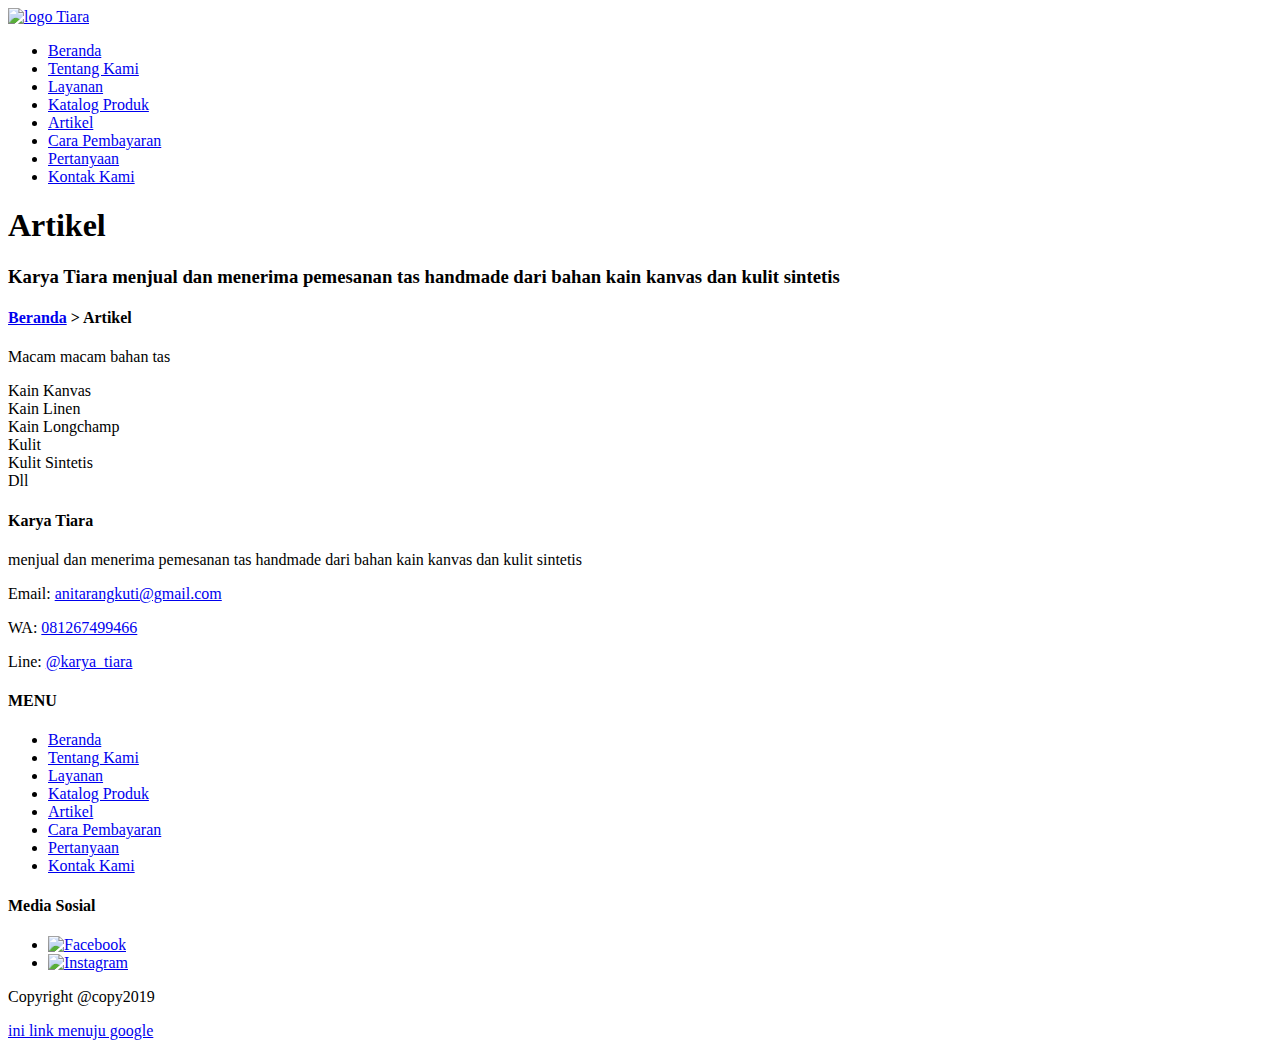
==== artikel.html @ 1ca7f61d "Add files via upload" ====
<!DOCTYPE html>
<html lang="en">
<head>
    <meta charset="UTF-8">
    <meta name="viewport" content="width=device-width, initial-scale=1.0">
    <meta http-equiv="X-UA-Compatible" content="ie=edge">

    <!-- Start Title -->
    <title>Karya Tiara</title>
    <!-- End Title -->

    <!-- Start Description -->
    <meta name="description" content="Menjual tas handmade dari bahan kain kanvas dan kulit sintetis">
    <!--End Description-->
</head>
<!-- Start CSS -->
<link rel="stylesheet" href="styles.css/style.css">
<!-- End CSS -->

<body>
        <!-- Start Logo --> 
        <div class="container logo">
        <a href="index.html" title="Tiara">
            <img src="images/logo1.PNG" alt="logo Tiara" width="200">
        </a>
        </div>
           <!-- End Logo -->
    
        <!-- Start Menu Primer-->
        <div class="container menu-primer">
        <ul>
            <div class="container menu-primer">
            <li>
                <a href="index.html" title="Beranda">Beranda</a>
            </li>
            <li>
                <a href="tentang.html" title="Tentang">Tentang Kami</a>
            </li>
            <li>
                <a href="layanan.html" title="Layanan">Layanan</a>
            <li>
                <a href="katalog.html" title="Katalog Produk">Katalog Produk</a>
            </li>
            <li>
                <a href="artikel.html" title="Artikel"class="active">Artikel</a>
            </li>
            <li>
                <a href="pembayaran.html" title="Pembayaran">Cara Pembayaran</a>
            </li>
            <li><a href="pertanyaan.html" title="Pertanyaan">Pertanyaan</a>
            </li>
            <li><a href="kontak.html" title="Kontak Kami">Kontak Kami</a>
            </li>
        </ul>
        </div>
        </div>
        <!-- End Menu Primer-->

    <!--Start Jumbotron-->
    <div class="container jumbotron">
    <h1>Artikel</h1>
    <h3>Karya Tiara menjual dan menerima pemesanan tas handmade dari bahan kain kanvas dan kulit sintetis</h3>
    </div>  
    <!--End Jumbotron-->

    <!-- Start Artikel -->
    <div class="container">
        <div clas="box-heading">
            <h4>
            <a href="index.html" title="Beranda">Beranda</a>
               > Artikel
            </h4>
        </div>
        <div class="box-isi">
                <p>Macam macam bahan tas</p>
                <li>Kain Kanvas</li>
                <li>Kain Linen</li>
                <li>Kain Longchamp</li>
                <li>Kulit</li>
                <li>Kulit Sintetis</li>
                <li>Dll</li>
        </div>
    </div>
 
              
    <!-- End Artikel-->


    <!-- Start Menu Sekunder-->
    <!-- Start Menu Sekunder-->
    <h4>Karya Tiara</h4>
    <p>menjual dan menerima pemesanan tas handmade dari bahan kain kanvas dan kulit sintetis</p>
    <p>Email: <a href="mailto:anitarangkuti@gmail.com" title=">anitarangkuti@gmail.com">anitarangkuti@gmail.com</a></p>
    <p>WA: <a href="tel:081267499466" title=">081267499466">081267499466</a></p>
    <p>Line: <a href="@karya_tiara" title=">@karya_tiara">@karya_tiara</a></p>
    <!-- End Menu Sekunder-->

    <!-- Start Menu Sekunder-->
    <h4> MENU</h4>
    <ul>
        <li>
            <a href="index.html" title="Beranda">Beranda</a>
        </li>
        <li>
            <a href="tentang.html" title="Tentang">Tentang Kami</a>
        </li>
        <li>
            <a href="layanan.html" title="Layanan">Layanan</a>
        </li>
        <li>
            <a href="katalog.html" title="Katalog Produk">Katalog Produk</a>
        <li>
            <a href="artikel.html" title="Artikel">Artikel</a>
        </li>
        <li>
            <a href="pembayaran.html" title="Pembayaran">Cara Pembayaran</a>
        </li>
        <li><a href="pertanyaan.html" title="Pertanyaan">Pertanyaan</a>
        </li>
        <li><a href="kontak.html" title="Kontak Kami">Kontak Kami</a>
        </li>
    </ul>
    <!-- End Menu Sekunder-->

    <!-- Start Menu Sekunder-->
    <h4>Media Sosial</h4>
    <ul>
        <li><a href="https://web.facebook.com/karyatiara1/" title="Facebook">
            <img src="images/facebook.png" alt="Facebook" width="20">
        </a>
    </li>
    <li><a href="https://www.instagram.com/karya_tiara/" title="Instagram">
            <img src="images/instagram.jpg" alt="Instagram" width="20">
        </a>
    </li>

    </ul> 
    <!-- End Menu Sekunder-->
    <!-- Start Copyright-->
    <p>Copyright @copy2019</p>
    <!--End Copyright-->

    <!-- End Menu Sekunder-->


    
    <a href="http://google.com/" title="ini link menuju google">ini link menuju google</a>

</body>
</html>
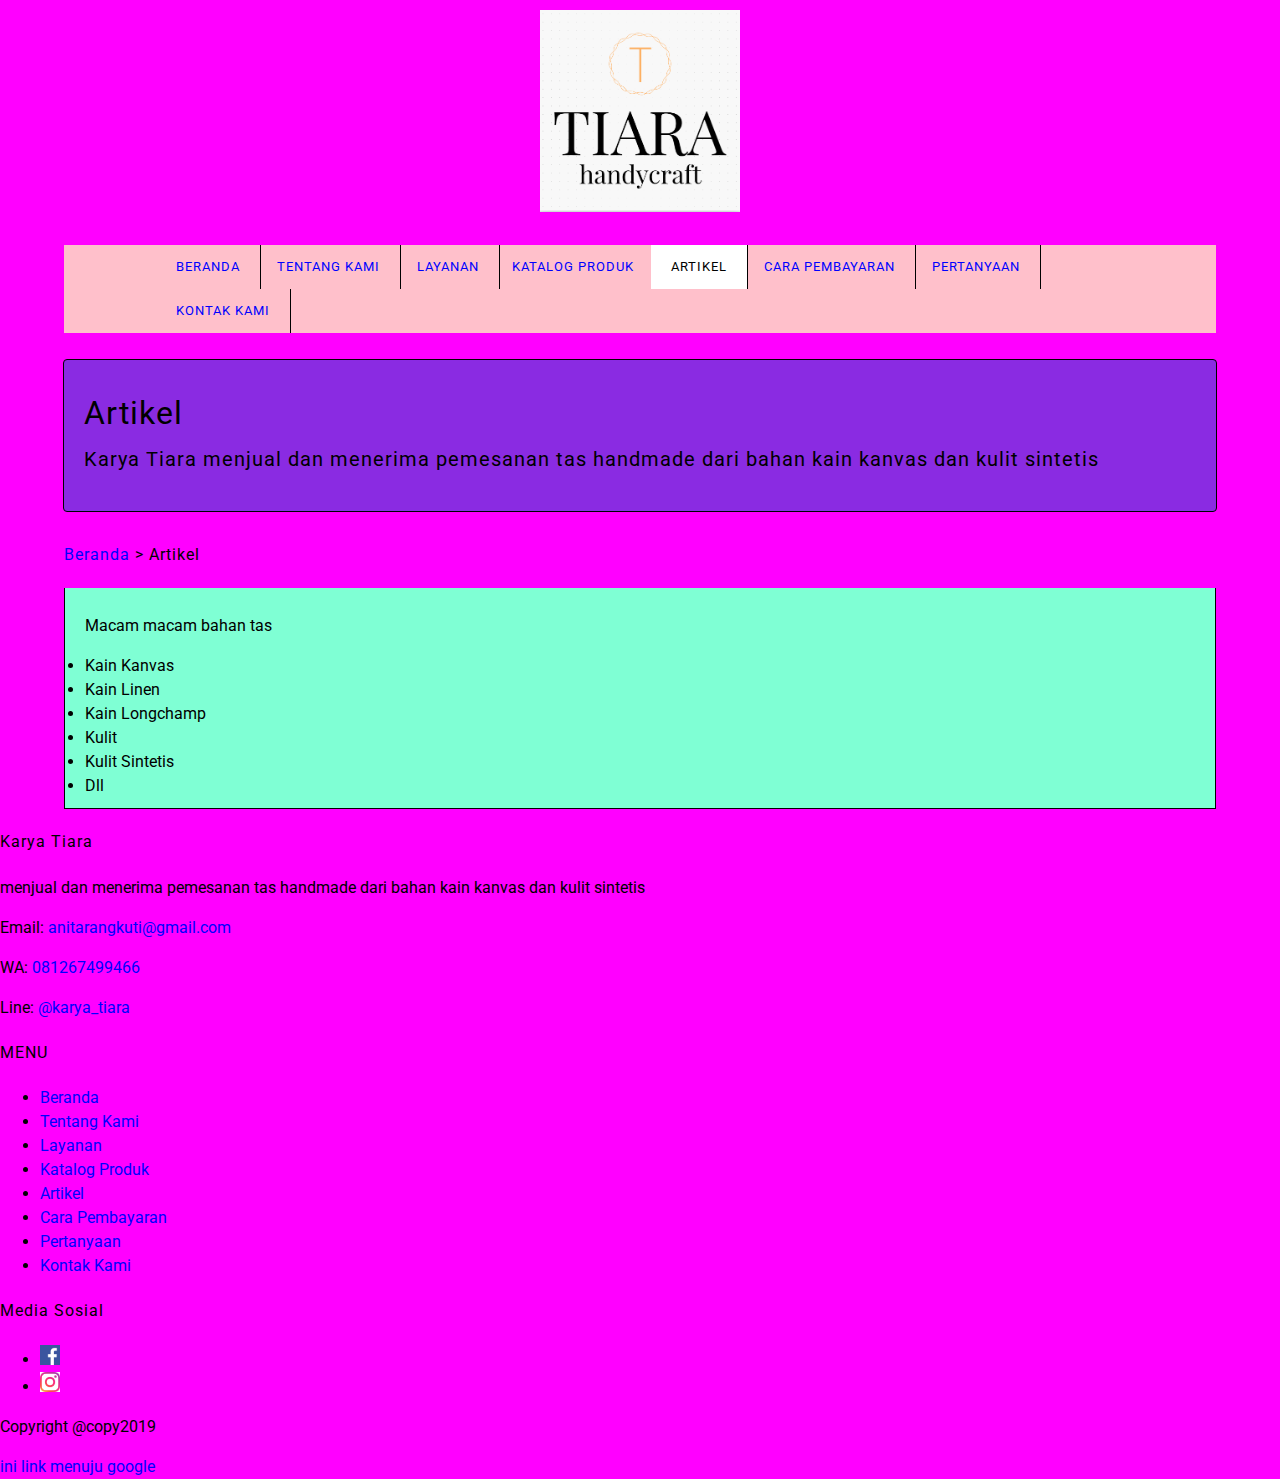
==== commit 1b0e1ea7: "Update artikel.html" ====
--- a/artikel.html
+++ b/artikel.html
@@ -14,7 +14,7 @@
     <!--End Description-->
 </head>
 <!-- Start CSS -->
-<link rel="stylesheet" href="styles.css/style.css">
+<link rel="stylesheet" href="style/style.css">
 <!-- End CSS -->
 
 <body>
@@ -147,4 +147,4 @@
     <a href="http://google.com/" title="ini link menuju google">ini link menuju google</a>
 
 </body>
-</html>+</html>
--- a/style/style.css
+++ b/style/style.css
@@ -0,0 +1,193 @@
+/* Start Font*/
+@import url('https://fonts.googleapis.com/css?family=Roboto');
+
+/* End Font*/
+
+/* Start Body*/ 
+body {
+    background-color:fuchsia;
+    color: black;
+    font-family: Roboto, Lucida Sans, arial, sans-serif;
+    font-size: 16px;
+    line-height: 1.5em;
+    margin: 0;
+    padding: 0;
+}
+/* End Body */
+/* Start Debug*/
+.bg-pink {
+    background-color: pink;
+}
+.bg-red {
+    background-color: red;
+}
+/* End Debug*/
+/* Start Container*/
+.container {
+    margin: 10px auto;
+    overflow: auto;
+    width: 90%;
+}
+/* End Container */
+.container-full .bg-red{
+    margin: 10px auto;
+    overflow: auto;
+    width: 100%;
+}
+/* Start Logo*/
+.logo {
+    text-align: center;
+    
+}
+/* End Logo*/
+
+/* Start Menu Primer */
+.menu-primer ul {
+    background-color: pink;
+    border radius: 4px;
+}
+
+.menu-primer li {
+    border-right: 1px solid black;
+    display: inline-block;
+    margin: 0 -4px;
+  
+}
+
+.menu-primer a {
+    color: blue;
+    font-size: 13px;
+    display: inline-block;
+    letter-spacing: 1px;
+    padding: 10px 20px;
+    text-transform: uppercase;
+    text-decoration: none;
+    
+}
+
+.menu-primer a:hover {
+    background-color: rosybrown;
+    color: red;
+    text-decoration: none;
+}
+
+.menu-primer .active {
+    background-color: white;
+    color: black;
+    text-decoration: none;
+
+}
+/* End Menu Primer */
+
+/* Start Anchor / Hyperlink */
+a:link,
+a:visited {
+    color: blue;
+    text-decoration:none;
+
+}
+a:hover,
+a:active {
+    color:black;
+    text-decoration: none;
+}
+/* End Anchor / Hyperlink */
+
+/* Start Heading */
+h1, h2, h3, h4, h5, h6 {
+    font-weight: 400;
+    letter-spacing: 1px;
+}
+h1 {
+    font-size: 28px
+}
+h2 {
+    font-size: 24px
+}
+h3 {
+    font-size: 18px
+}
+h4 {
+    font-size: 16px
+}
+h5 {
+    font-size: 14px
+}
+h6 {
+    font-size: 13px
+}
+/* End Heading */
+
+/* Start Jumbotron */
+.jumbotron {
+    background-color: blueviolet;
+    border: 1px solid black;
+    border-radius: 4px;
+    padding: 20px 0;
+}
+.jumbotron h1 {
+    font-size: 32px;
+    padding: 0 20px;
+    
+}
+.jumbotron h3 {
+    font-size: 20px;
+    padding: 0 20px;
+    
+}
+/* End Jumbotron */
+
+/* Start Main */
+.main-home-one {
+    float: left;
+    width: 49.5%;
+    border radius: 4px;
+}
+.main-home-two {
+    float: right;
+    width: 49.5%;
+    border radius: 4px;
+}
+/* End Main */
+/* Start Box */
+.box-heading {
+    background-color: azure;
+    border: 1px solid black;
+    border radius: 3px 3px 0 0;
+    margin: 0;
+    padding: 10px 20px;
+    text-transformation: uppercase;
+}
+.box-isi {
+    background-color: aquamarine;
+    border: 1px solid black;
+    border radius: 3px 3px 0 0;
+    border-top: 0;
+    margin: 0;
+    padding: 10px 20px;
+ 
+}
+.box-heading h4 {
+    font-size: 14px;
+    margin: 0;
+}
+/* End Box */
+
+
+/* Start Menu Sekunder */
+.menu-sekunder {
+    background-color: blue;
+    border-bottom: 1px solid black;
+    border-top: 1px solid black;
+    overflow: auto;
+    padding: 10px 0;
+
+}
+
+/* End Menu Sekunder */
+
+/* Start Copyright */
+.copyright p {
+    font-size: 15px;
+}
+/* End Copyright */
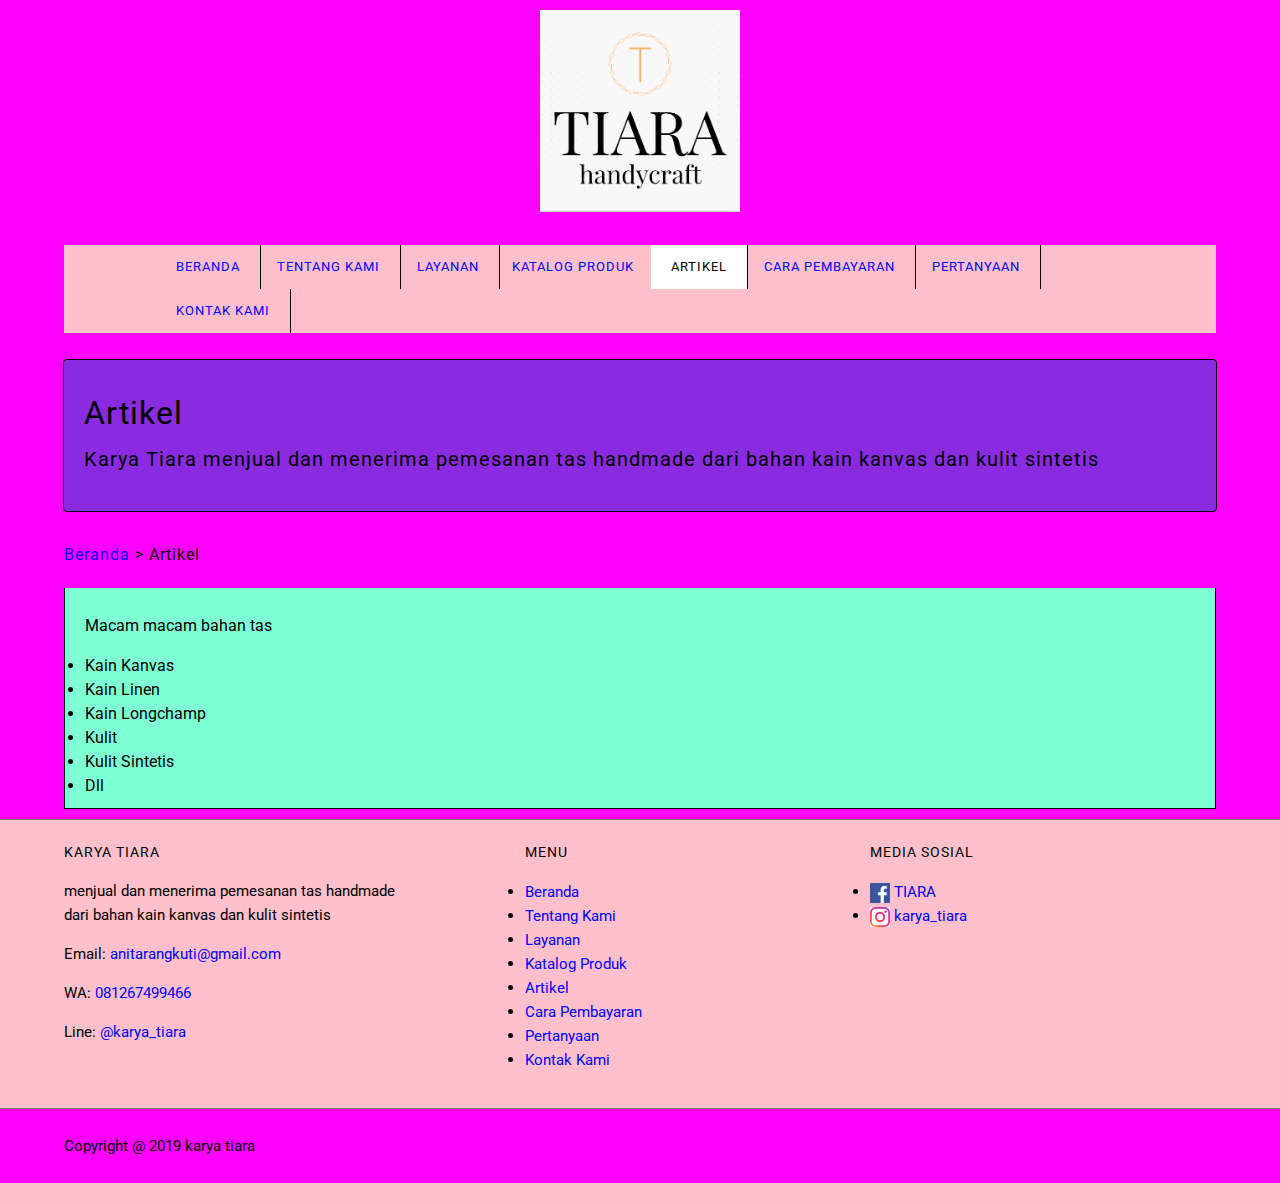
==== commit e07e0dc4: "Update artikel.html" ====
--- a/artikel.html
+++ b/artikel.html
@@ -84,67 +84,74 @@
  
               
     <!-- End Artikel-->
+  
+    <!-- Start Menu Sekunder-->
+    <div class="container-full menu-sekunder">
+        <div class="container">
+            <!-- Start Karya Tiara -->
+            <div class="menu-sekunder-one">
+                <h4>Karya Tiara</h4>
+                <p>menjual dan menerima pemesanan tas handmade<br>dari bahan kain kanvas dan kulit sintetis</p>
+                <p>Email: <a href="mailto:anitarangkuti@gmail.com" title=">anitarangkuti@gmail.com">anitarangkuti@gmail.com</a></p>
+                <p>WA: <a href="tel:081267499466" title=">081267499466">081267499466</a></p>
+                <p>Line: <a href="@karya_tiara" title=">@karya_tiara">@karya_tiara</a></p>
+            </div>
+             <!-- End Karya Tiara -->
 
+            <!-- Start Menu -->
+            <div class="menu-sekunder-two">
+                <h4> MENU</h4>
+                <ul>
+                <li>
+                    <a href="index.html" title="Beranda">Beranda</a>
+                </li>
+                <li>
+                    <a href="tentang.html" title="Tentang">Tentang Kami</a>
+                </li>
+                <li>
+                    <a href="layanan.html" title="Layanan">Layanan</a>
+                </li>
+                <li>
+                    <a href="katalog.html" title="Katalog Produk">Katalog Produk</a>
+                </li>
+                <li>
+                    <a href="artikel.html" title="Artikel">Artikel</a>
+                </li>
+                <li>
+                    <a href="pembayaran.html" title="Pembayaran">Cara Pembayaran</a>
+                </li>
+                <li><a href="pertanyaan.html" title="Pertanyaan">Pertanyaan</a>
+                </li>
+                <li><a href="kontak.html" title="Kontak Kami">Kontak Kami</a>
+                </li>
+                </ul>
+            </div>
+            <!-- End Menu -->
 
-    <!-- Start Menu Sekunder-->
-    <!-- Start Menu Sekunder-->
-    <h4>Karya Tiara</h4>
-    <p>menjual dan menerima pemesanan tas handmade dari bahan kain kanvas dan kulit sintetis</p>
-    <p>Email: <a href="mailto:anitarangkuti@gmail.com" title=">anitarangkuti@gmail.com">anitarangkuti@gmail.com</a></p>
-    <p>WA: <a href="tel:081267499466" title=">081267499466">081267499466</a></p>
-    <p>Line: <a href="@karya_tiara" title=">@karya_tiara">@karya_tiara</a></p>
-    <!-- End Menu Sekunder-->
+            <!-- Start Media Sosial -->
+            <div class="menu-sekunder-three">
+                <h4>Media Sosial</h4>
+                <ul>
+                    <li><a href="https://web.facebook.com/karyatiara1/" title="Facebook">
+                            <img src="images/facebook.png" alt="Facebook" width="20"> TIARA
+                        </a>
+                    </li>
+                    <li><a href="https://www.instagram.com/karya_tiara/" title="Instagram">
+                            <img src="images/instagram.jpg" alt="Instagram" width="20"> karya_tiara
+                        </a>
+                    </li>
+                </ul> 
+            </div>
+            <!-- End Media Sosial -->
+        </div>
+    </div>
+    <!-- End Menu Sekunder -->
 
-    <!-- Start Menu Sekunder-->
-    <h4> MENU</h4>
-    <ul>
-        <li>
-            <a href="index.html" title="Beranda">Beranda</a>
-        </li>
-        <li>
-            <a href="tentang.html" title="Tentang">Tentang Kami</a>
-        </li>
-        <li>
-            <a href="layanan.html" title="Layanan">Layanan</a>
-        </li>
-        <li>
-            <a href="katalog.html" title="Katalog Produk">Katalog Produk</a>
-        <li>
-            <a href="artikel.html" title="Artikel">Artikel</a>
-        </li>
-        <li>
-            <a href="pembayaran.html" title="Pembayaran">Cara Pembayaran</a>
-        </li>
-        <li><a href="pertanyaan.html" title="Pertanyaan">Pertanyaan</a>
-        </li>
-        <li><a href="kontak.html" title="Kontak Kami">Kontak Kami</a>
-        </li>
-    </ul>
-    <!-- End Menu Sekunder-->
-
-    <!-- Start Menu Sekunder-->
-    <h4>Media Sosial</h4>
-    <ul>
-        <li><a href="https://web.facebook.com/karyatiara1/" title="Facebook">
-            <img src="images/facebook.png" alt="Facebook" width="20">
-        </a>
-    </li>
-    <li><a href="https://www.instagram.com/karya_tiara/" title="Instagram">
-            <img src="images/instagram.jpg" alt="Instagram" width="20">
-        </a>
-    </li>
-
-    </ul> 
-    <!-- End Menu Sekunder-->
     <!-- Start Copyright-->
-    <p>Copyright @copy2019</p>
+    <div class="container copyright">
+        <p>Copyright @ 2019 karya tiara </p>
+    </div>  
     <!--End Copyright-->
-
-    <!-- End Menu Sekunder-->
-
-
-    
-    <a href="http://google.com/" title="ini link menuju google">ini link menuju google</a>
-
+  
 </body>
 </html>
--- a/style/style.css
+++ b/style/style.css
@@ -176,12 +176,44 @@
 
 /* Start Menu Sekunder */
 .menu-sekunder {
-    background-color: blue;
-    border-bottom: 1px solid black;
-    border-top: 1px solid black;
+    background-color: pink;
+    border-bottom: 1px solid gray;
+    border-top: 1px solid  gray;
     overflow: auto;
     padding: 10px 0;
-
+}
+.menu-sekunder h4 {
+    font-size: 14px;
+    margin: 0 auto;
+    text-transform: uppercase;
+
+}
+.menu-sekunder ul {
+    padding: 0;
+}
+.menu-sekunder li {
+    list-style: disc;
+}
+
+.menu-sekunder li a,
+.menu-sekunder p {
+    font-size: 15px;
+}
+
+.menu-sekunder-one,
+.menu-sekunder-two,
+.menu-sekunder-three {
+    float: left;
+}
+.menu-sekunder-one {
+    width:40%;
+}
+.menu-sekunder-two,
+.menu-sekunder-three {
+    width: 30%;
+}
+.menu-sekunder li img {
+    vertical-align: middle;
 }
 
 /* End Menu Sekunder */
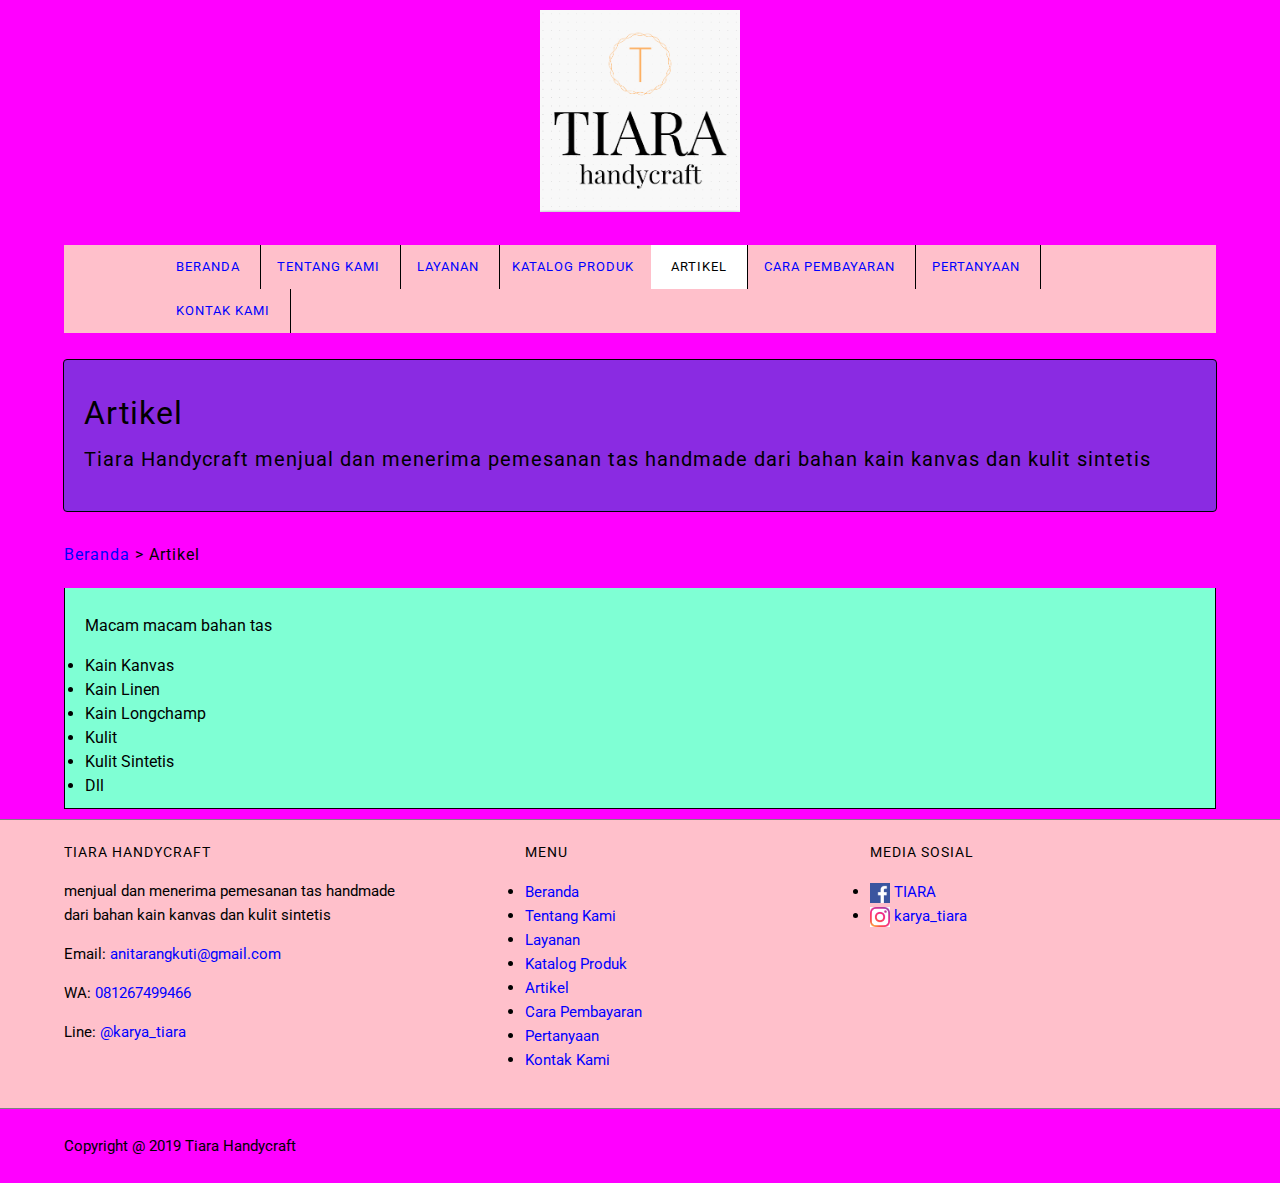
==== commit 66e28f04: "Add files via upload" ====
--- a/artikel.html
+++ b/artikel.html
@@ -6,7 +6,7 @@
     <meta http-equiv="X-UA-Compatible" content="ie=edge">
 
     <!-- Start Title -->
-    <title>Karya Tiara</title>
+    <title>Tiara Handycraft</title>
     <!-- End Title -->
 
     <!-- Start Description -->
@@ -59,7 +59,7 @@
     <!--Start Jumbotron-->
     <div class="container jumbotron">
     <h1>Artikel</h1>
-    <h3>Karya Tiara menjual dan menerima pemesanan tas handmade dari bahan kain kanvas dan kulit sintetis</h3>
+    <h3>Tiara Handycraft menjual dan menerima pemesanan tas handmade dari bahan kain kanvas dan kulit sintetis</h3>
     </div>  
     <!--End Jumbotron-->
 
@@ -81,22 +81,21 @@
                 <li>Dll</li>
         </div>
     </div>
+     <!-- End Artikel-->
+
  
-              
-    <!-- End Artikel-->
-  
     <!-- Start Menu Sekunder-->
     <div class="container-full menu-sekunder">
         <div class="container">
-            <!-- Start Karya Tiara -->
+            <!-- Start Tiara Handycraft -->
             <div class="menu-sekunder-one">
-                <h4>Karya Tiara</h4>
+                <h4>Tiara Handycraft</h4>
                 <p>menjual dan menerima pemesanan tas handmade<br>dari bahan kain kanvas dan kulit sintetis</p>
                 <p>Email: <a href="mailto:anitarangkuti@gmail.com" title=">anitarangkuti@gmail.com">anitarangkuti@gmail.com</a></p>
                 <p>WA: <a href="tel:081267499466" title=">081267499466">081267499466</a></p>
                 <p>Line: <a href="@karya_tiara" title=">@karya_tiara">@karya_tiara</a></p>
             </div>
-             <!-- End Karya Tiara -->
+             <!-- End Tiara Handycraft -->
 
             <!-- Start Menu -->
             <div class="menu-sekunder-two">
@@ -146,12 +145,30 @@
         </div>
     </div>
     <!-- End Menu Sekunder -->
-
+    
     <!-- Start Copyright-->
     <div class="container copyright">
-        <p>Copyright @ 2019 karya tiara </p>
+        <p>Copyright @ 2019 Tiara Handycraft </p>
     </div>  
     <!--End Copyright-->
-  
+
+    <!-- WhatsHelp.io widget -->
+    <script type="text/javascript">
+        (function () {
+            var options = {
+                whatsapp: "+6281267499466", // WhatsApp number
+                call_to_action: "Message us", // Call to action
+                position: "right", // Position may be 'right' or 'left'
+            };
+            var proto = document.location.protocol, host = "whatshelp.io", url = proto + "//static." + host;
+            var s = document.createElement('script'); s.type = 'text/javascript'; s.async = true; s.src = url + '/widget-send-button/js/init.js';
+            s.onload = function () { WhWidgetSendButton.init(host, proto, options); };
+            var x = document.getElementsByTagName('script')[0]; x.parentNode.insertBefore(s, x);
+        })();
+        </script>
+        <!-- /WhatsHelp.io widget -->
+       
+      
+   
 </body>
-</html>
+</html>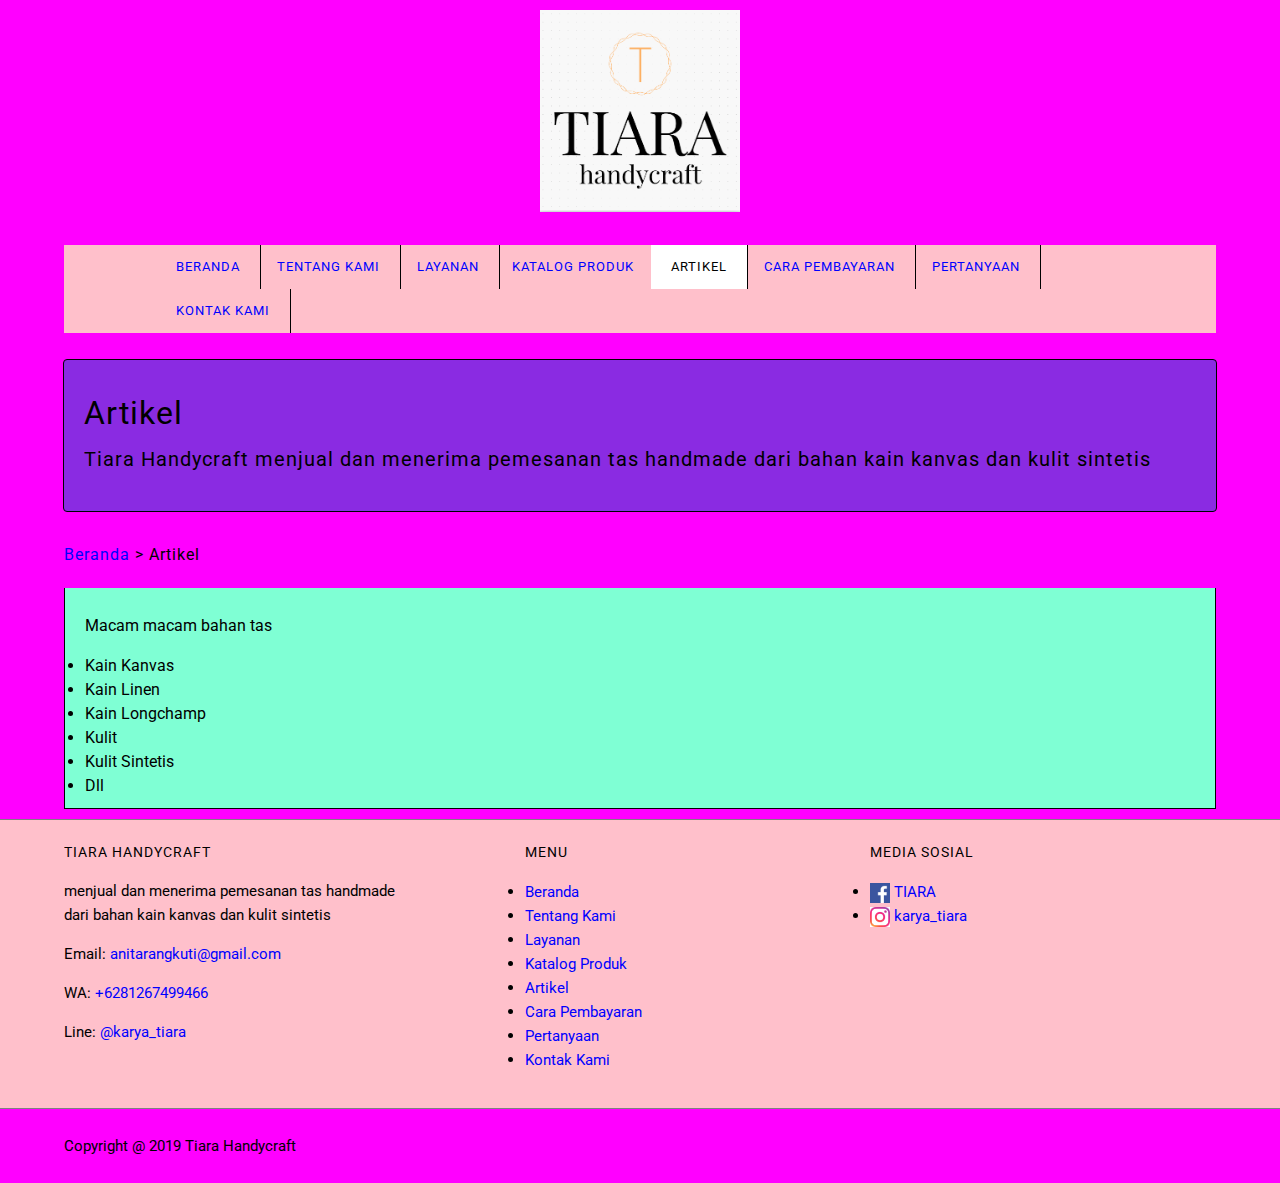
==== commit c7174491: "Add files via upload" ====
--- a/artikel.html
+++ b/artikel.html
@@ -13,21 +13,22 @@
     <meta name="description" content="Menjual tas handmade dari bahan kain kanvas dan kulit sintetis">
     <!--End Description-->
 </head>
+
 <!-- Start CSS -->
 <link rel="stylesheet" href="style/style.css">
 <!-- End CSS -->
 
 <body>
-        <!-- Start Logo --> 
-        <div class="container logo">
+    <!-- Start Logo --> 
+    <div class="container logo">
         <a href="index.html" title="Tiara">
             <img src="images/logo1.PNG" alt="logo Tiara" width="200">
         </a>
-        </div>
-           <!-- End Logo -->
+    </div>
+    <!-- End Logo -->
     
-        <!-- Start Menu Primer-->
-        <div class="container menu-primer">
+    <!-- Start Menu Primer-->
+    <div class="container menu-primer">
         <ul>
             <div class="container menu-primer">
             <li>
@@ -53,8 +54,8 @@
             </li>
         </ul>
         </div>
-        </div>
-        <!-- End Menu Primer-->
+    </div>
+    <!-- End Menu Primer-->
 
     <!--Start Jumbotron-->
     <div class="container jumbotron">
@@ -92,7 +93,7 @@
                 <h4>Tiara Handycraft</h4>
                 <p>menjual dan menerima pemesanan tas handmade<br>dari bahan kain kanvas dan kulit sintetis</p>
                 <p>Email: <a href="mailto:anitarangkuti@gmail.com" title=">anitarangkuti@gmail.com">anitarangkuti@gmail.com</a></p>
-                <p>WA: <a href="tel:081267499466" title=">081267499466">081267499466</a></p>
+                <p>WA: <a href="tel:+6281267499466" title=">+6281267499466">+6281267499466</a></p>
                 <p>Line: <a href="@karya_tiara" title=">@karya_tiara">@karya_tiara</a></p>
             </div>
              <!-- End Tiara Handycraft -->
@@ -101,28 +102,28 @@
             <div class="menu-sekunder-two">
                 <h4> MENU</h4>
                 <ul>
-                <li>
-                    <a href="index.html" title="Beranda">Beranda</a>
-                </li>
-                <li>
-                    <a href="tentang.html" title="Tentang">Tentang Kami</a>
-                </li>
-                <li>
-                    <a href="layanan.html" title="Layanan">Layanan</a>
-                </li>
-                <li>
-                    <a href="katalog.html" title="Katalog Produk">Katalog Produk</a>
-                </li>
-                <li>
-                    <a href="artikel.html" title="Artikel">Artikel</a>
-                </li>
-                <li>
-                    <a href="pembayaran.html" title="Pembayaran">Cara Pembayaran</a>
-                </li>
-                <li><a href="pertanyaan.html" title="Pertanyaan">Pertanyaan</a>
-                </li>
-                <li><a href="kontak.html" title="Kontak Kami">Kontak Kami</a>
-                </li>
+                    <li>
+                        <a href="index.html" title="Beranda">Beranda</a>
+                    </li>
+                    <li>
+                        <a href="tentang.html" title="Tentang">Tentang Kami</a>
+                    </li>
+                    <li>
+                        <a href="layanan.html" title="Layanan">Layanan</a>
+                    </li>
+                    <li>
+                        <a href="katalog.html" title="Katalog Produk">Katalog Produk</a>
+                    </li>
+                    <li>
+                        <a href="artikel.html" title="Artikel">Artikel</a>
+                    </li>
+                    <li>
+                        <a href="pembayaran.html" title="Pembayaran">Cara Pembayaran</a>
+                    </li>
+                    <li><a href="pertanyaan.html" title="Pertanyaan">Pertanyaan</a>
+                    </li>
+                    <li><a href="kontak.html" title="Kontak Kami">Kontak Kami</a>
+                    </li>
                 </ul>
             </div>
             <!-- End Menu -->
@@ -148,7 +149,7 @@
     
     <!-- Start Copyright-->
     <div class="container copyright">
-        <p>Copyright @ 2019 Tiara Handycraft </p>
+         <p>Copyright @ 2019 Tiara Handycraft </p>
     </div>  
     <!--End Copyright-->
 
@@ -166,9 +167,7 @@
             var x = document.getElementsByTagName('script')[0]; x.parentNode.insertBefore(s, x);
         })();
         </script>
-        <!-- /WhatsHelp.io widget -->
-       
-      
+    <!-- /WhatsHelp.io widget -->     
    
 </body>
 </html>